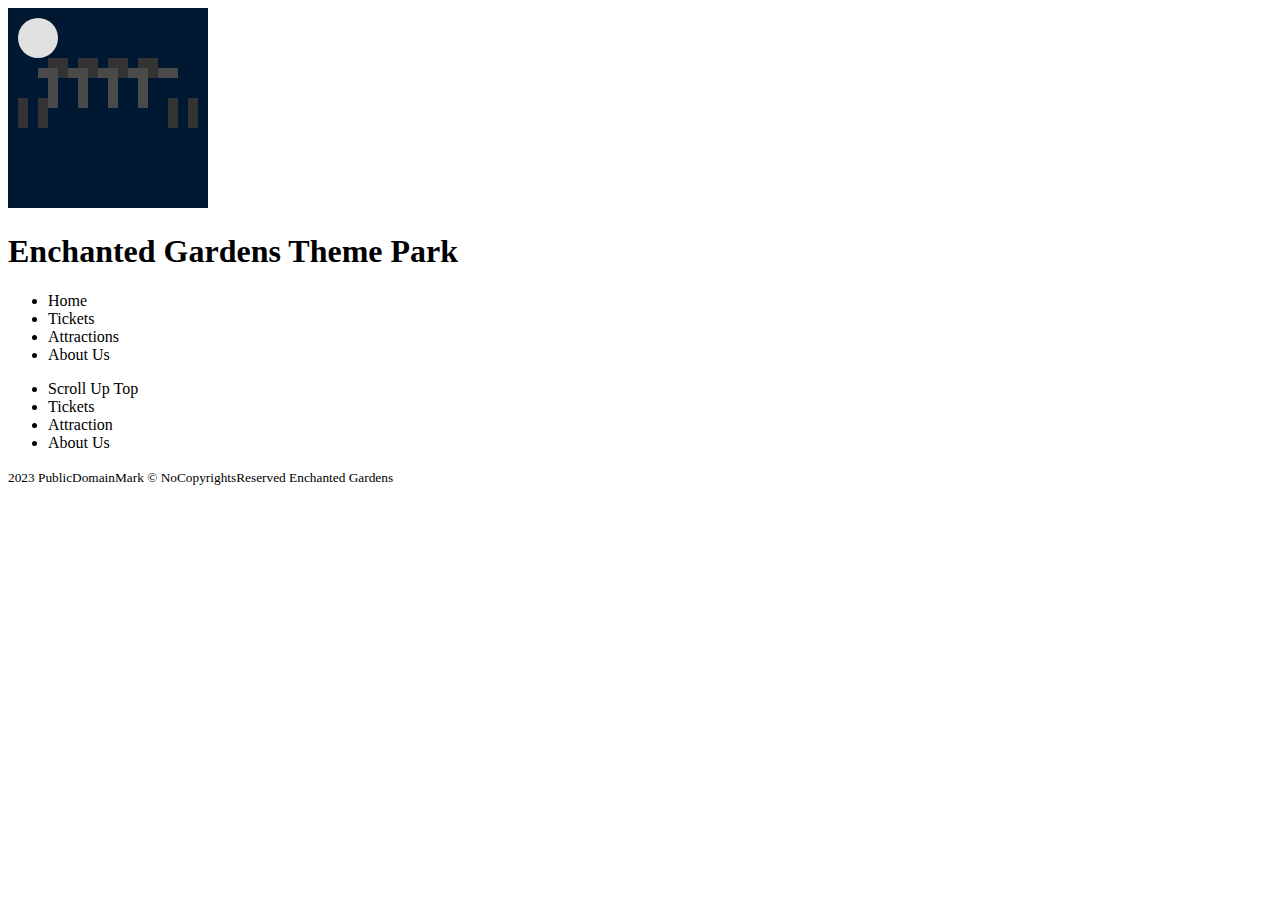
==== aboutUs.html @ 7207054e "Added ABOUTUS" ====
<!DOCTYPE html>
<html lang="en">
<head>
    <meta charset="UTF-8">
    <meta name="author" content="Syed Musa Raza">
    <meta name="description" content="EnchantedGardens ThemePark About Us, based in the heart of London featuring
    top of the line rollercoasters and many more">
    <meta name="viewport" content="width=device-width, initial-scale=1.0">
    <title>Theme Park Homepage</title>
    <link rel="icon" href="./images/tab_icon/favicon-32x32.png">
</head>
<body>
    <header>
        <img src="./images/logo.svg" alt="Theme Park Website Logo" >
        <h1>Enchanted Gardens Theme Park</h1>
        <nav>
            <ul>
                <li>Home</li>
                <li>Tickets</li>
                <li>Attractions</li>
                <li>About Us</li>
            </ul>
        </nav>
    </header>
    <main>
       
    </main>
    <footer>
        <ul>
            <li>Scroll Up Top</li>
            <li>Tickets</li>
            <li>Attraction</li>
            <li>About Us</li>
        </ul>
        <small>2023 PublicDomainMark © NoCopyrightsReserved Enchanted Gardens</small>
    </footer>
</body>
</html>
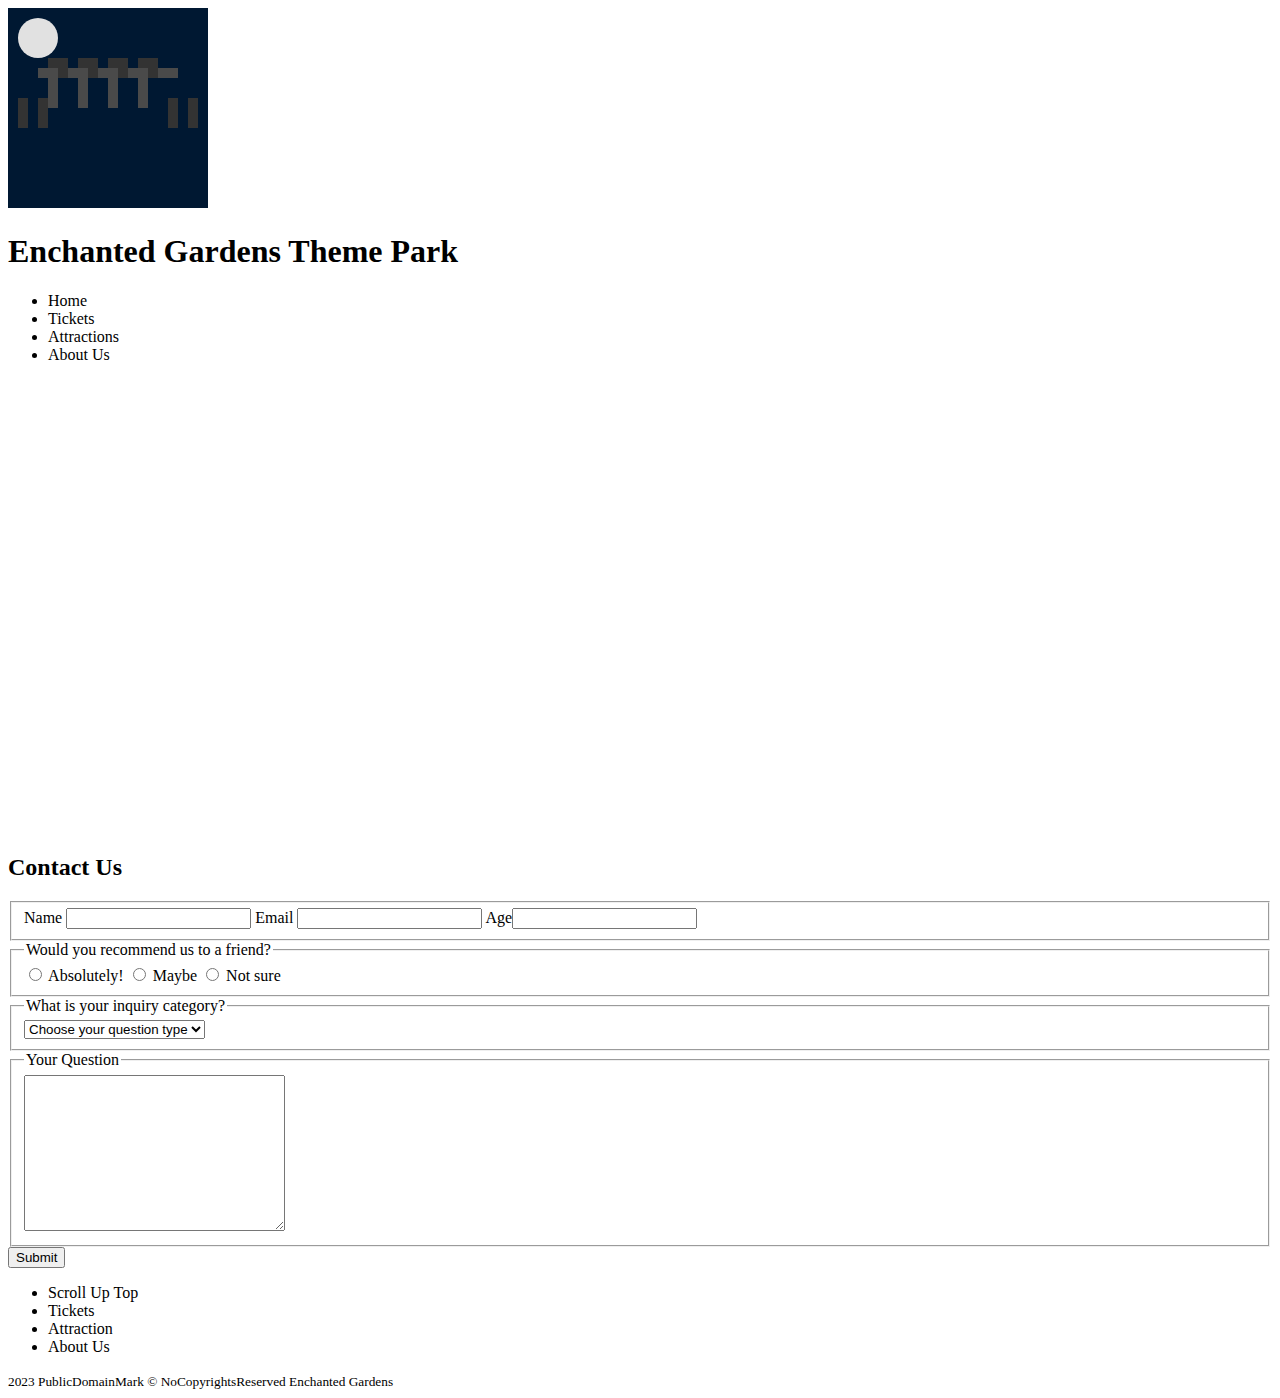
==== commit 87a1024e: "Added more features" ====
--- a/aboutUs.html
+++ b/aboutUs.html
@@ -23,7 +23,43 @@
         </nav>
     </header>
     <main>
-       
+       <section id="map">
+        <iframe src="https://www.google.com/maps/embed?pb=!1m18!1m12!1m3!1d19863.180481378968!2d-0.09328510000000449!3d51.51509535000001!2m3!1f0!2f0!3f0!3m2!1i1024!2i768!4f13.1!3m3!1m2!1s0x487603554edf8de1%3A0x40eae2da2ec66d0!2sCity%20of%20London!5e0!3m2!1sen!2suk!4v1702463317874!5m2!1sen!2suk" 
+        width="600" height="450" style="border:0;" allowfullscreen="" loading="lazy" referrerpolicy="no-referrer-when-downgrade"></iframe>
+       </section>
+       <section id="form">
+            <h2>Contact Us</h2>
+            <form action="www.example.com" method="post">
+                <fieldset class="personal_info">
+                    <label for="full-name">Name <input id="full-name" type="text" required></label>
+                    <label for="email-id">Email <input id="email-id" type="email" required></label>
+                    <label for="age"> Age<input id="age" type="number"></label>
+                </fieldset>
+                <fieldset class="radio">
+                    <legend>Would you recommend us to a friend?</legend>
+                    <label for="op1"><input type="radio" name="refer" id="op1"> Absolutely!</label>
+                    <label for="op2"><input type="radio" name="refer" id="op2"> Maybe</label>
+                    <label for="op3"><input type="radio" name="refer" id="op3"> Not sure</label>
+                </fieldset>
+                <fieldset class="dropdown">
+                    <legend>What is your inquiry category?</legend>
+                    <select name="favourites" >
+                        <option value="">Choose your question type</option>
+                        <option value="1">Booking Inquiries</option>
+                        <option value="2">Complaints</option>
+                        <option value="3">Site Inquiry</option>
+                        <option value="4">Feedback</option>
+                    </select>
+                </fieldset>
+                <fieldset>
+                    <legend>Your Question</legend>
+                    <textarea name="end_review" id="comment" cols="30" rows="10"></textarea>
+
+                    </textarea>
+                </fieldset>
+                <button type="submit">Submit</button>
+            </form>
+       </section>
     </main>
     <footer>
         <ul>
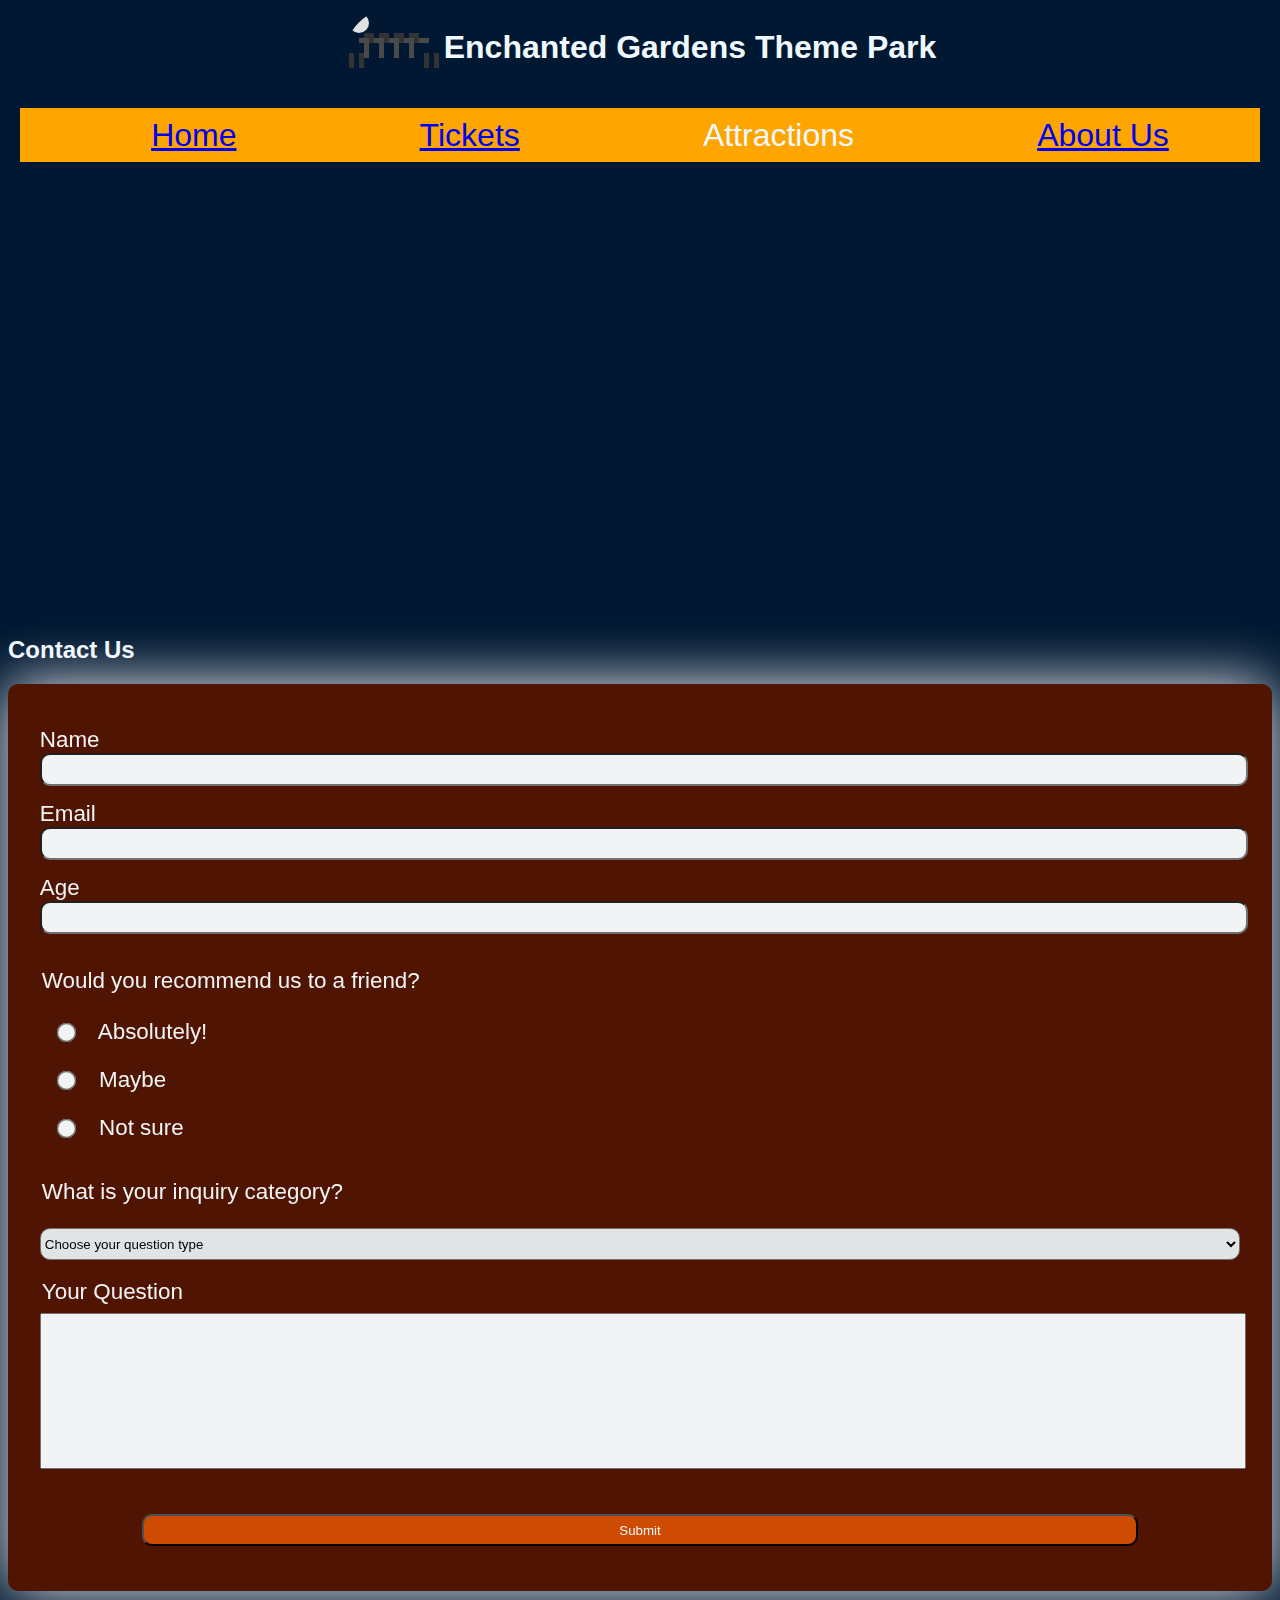
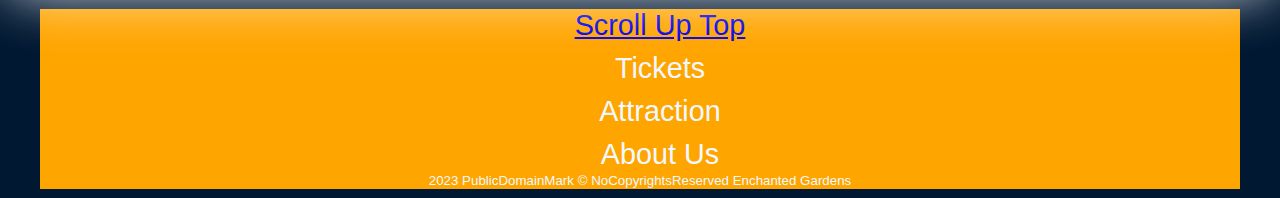
==== commit 8c8b95a8: "Added more features" ====
--- a/aboutUs.html
+++ b/aboutUs.html
@@ -8,17 +8,25 @@
     <meta name="viewport" content="width=device-width, initial-scale=1.0">
     <title>Theme Park Homepage</title>
     <link rel="icon" href="./images/tab_icon/favicon-32x32.png">
+    <link rel="stylesheet" href="about.css">
+    <link rel="stylesheet" href="global.css">
 </head>
 <body>
     <header>
-        <img src="./images/logo.svg" alt="Theme Park Website Logo" >
-        <h1>Enchanted Gardens Theme Park</h1>
+        <div id="top_bar">
+            <img id="site_logo" src="./images/logo.svg" alt="Theme Park Website Logo" >
+            <h1>Enchanted Gardens Theme Park</h1>
+        </div>
+
+        <!--Scroll up to the top-->
+        <div id="scroll"></div>
+
         <nav>
             <ul>
-                <li>Home</li>
-                <li>Tickets</li>
+                <li><a href="index.html">Home</a></li>
+                <li><a href="tickets.html">Tickets</a></li>
                 <li>Attractions</li>
-                <li>About Us</li>
+                <li><a href="aboutUs.html">About Us</a></li>
             </ul>
         </nav>
     </header>
@@ -63,7 +71,7 @@
     </main>
     <footer>
         <ul>
-            <li>Scroll Up Top</li>
+            <li><a href="#scroll">Scroll Up Top</a></li>
             <li>Tickets</li>
             <li>Attraction</li>
             <li>About Us</li>
--- a/about.css
+++ b/about.css
@@ -0,0 +1,71 @@
+body{
+    font-family:cursive,Arial, Helvetica, sans-serif;
+}
+
+p{
+    color:white;
+    text-align: center;
+}
+select{
+    min-height: 2rem ;
+    width: 100%;
+    margin-top:15px;
+    border-radius: 10px;
+}
+label{
+    display: block;
+    margin: 15px 0;
+}
+button{
+    display: block;
+    width: 80%;
+    margin: 25px auto;
+    height:2rem;
+    background-color: rgb(216, 79, 0);
+    color:white;
+    border-radius: 10px;
+
+}
+button:active{
+    background-color: white;
+    color:black;
+}
+
+form{
+    background-color:rgb(85, 21, 1);
+    opacity: 0.95;
+    margin-bottom: 2vh;
+    color:white;
+    box-shadow: 0 0 60px;
+    min-height: 90vh;
+    padding:20px 10px;
+    font-size:1.4rem;
+    border-radius: 10px;
+}
+input[type="checkbox"],input[type="radio"]{
+    margin:10px 20px;
+    -ms-transform: scale(1.5); /* IE 9 */
+    -webkit-transform: scale(1.5); /* Chrome, Safari, Opera */
+    transform: scale(1.5);
+}
+
+fieldset{
+    margin:5px;
+    border:none;
+}
+fieldset input{
+    width:unset;
+}
+textarea{
+    resize: none;
+    width: 100%;
+}
+.personal_info{
+    margin-top:0;
+}
+.personal_info input{
+    display: inline-block;
+    width:100%;
+    height: 3vh;
+    border-radius: 10px;
+}
--- a/global.css
+++ b/global.css
@@ -0,0 +1,51 @@
+body{
+    background-color: rgb(0, 24, 50);
+    color: aliceblue;
+}
+header{
+    width: 100%;
+    height: 5%;
+}
+#site_logo{
+    width: 100px;
+    border-radius: 50%;
+}
+#top_bar{
+    display: flex;
+    justify-content: center;
+    align-items:flex-start;
+}
+ul{
+    list-style: none;
+}
+nav>ul{
+    display: flex;
+    position: sticky;
+    top: 0;
+    background-color: orange;
+    font-size: 2em;
+    width: 95%;
+    margin: auto;
+    height: 6vh;
+    justify-content: space-around;
+    align-items: center;
+}
+
+footer{
+    background-color: orange;
+    margin: auto;
+    margin-bottom: 1vh;
+    height: 12%;
+    width:95%;
+    text-align: center;
+}
+
+footer ul{
+    display: flex;
+    margin: 0;
+    height: 90%;
+    font-size:1.8em;
+    row-gap: 10px;
+    flex-direction: column;
+    justify-content: center;
+}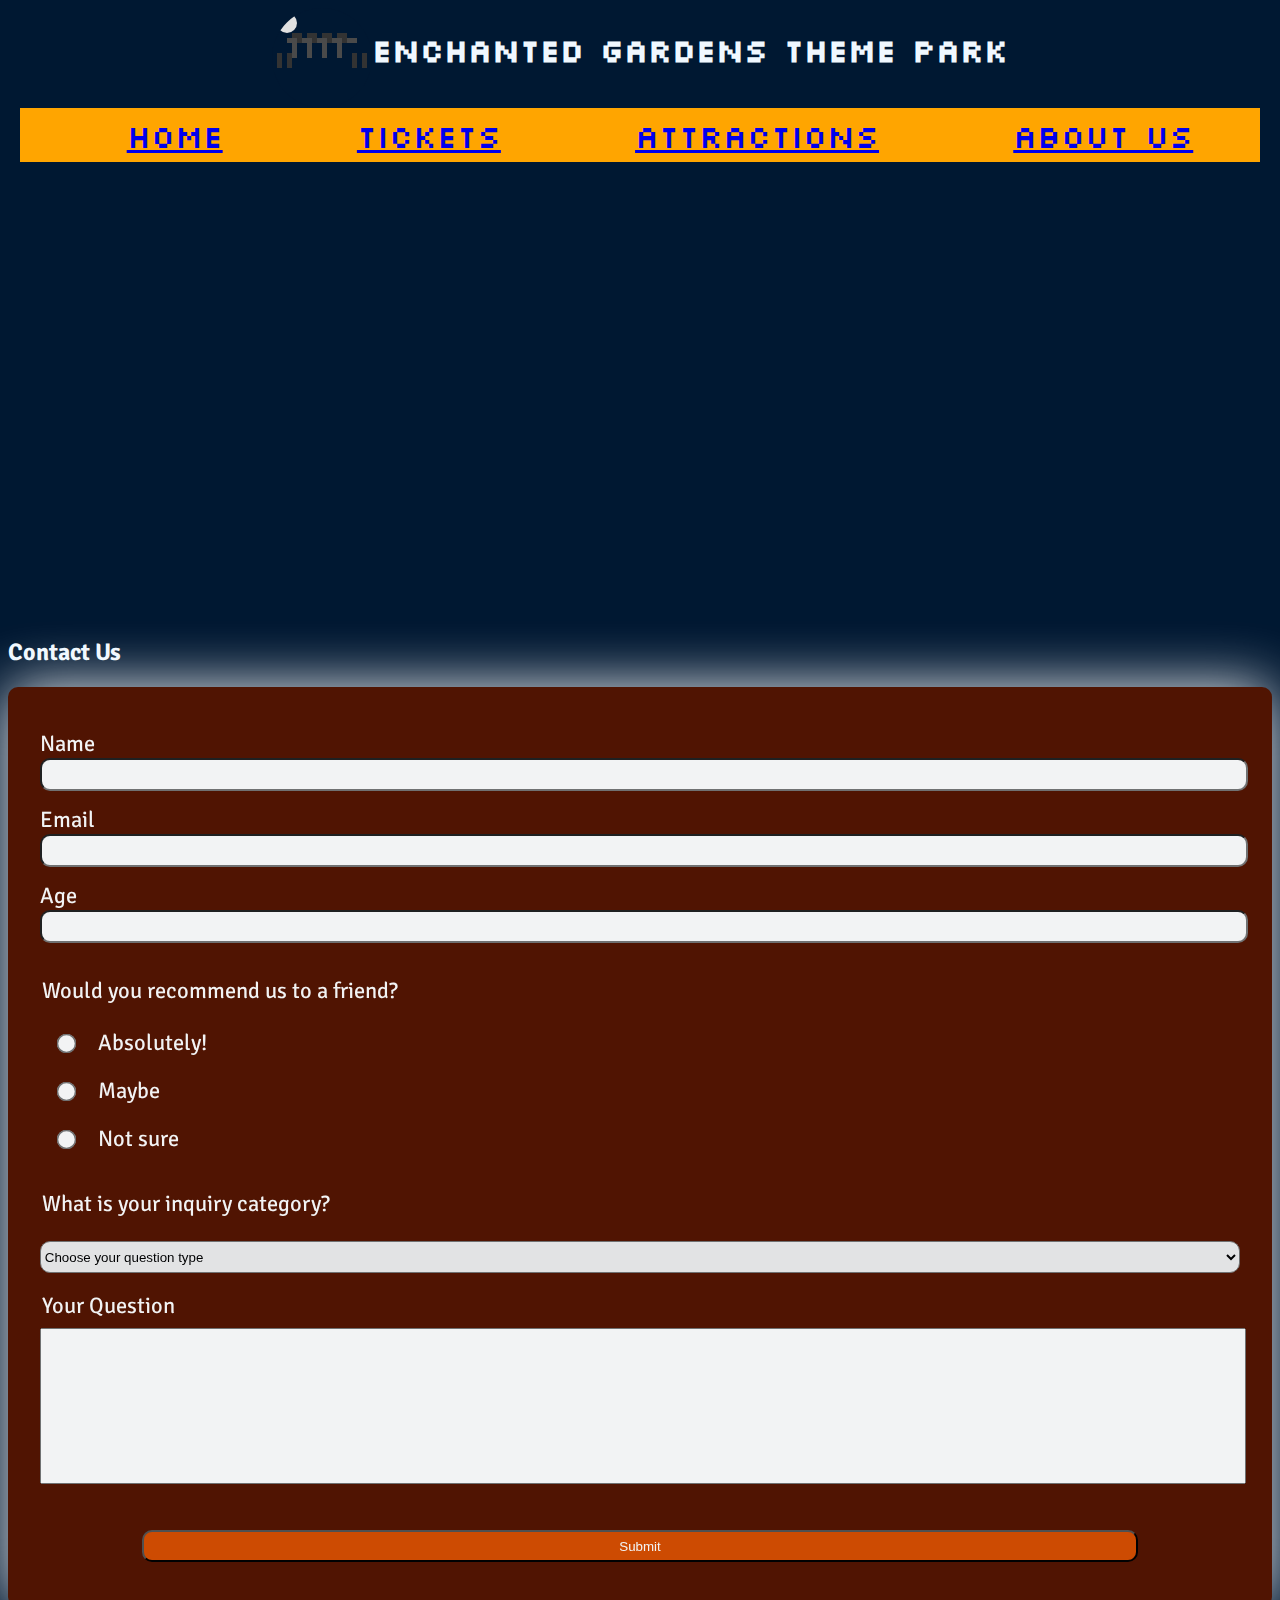
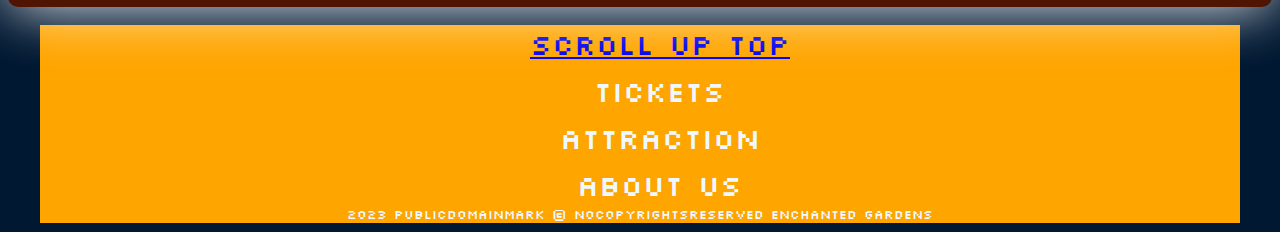
==== commit 4219fbea: "Adding attractions file" ====
--- a/aboutUs.html
+++ b/aboutUs.html
@@ -25,7 +25,7 @@
             <ul>
                 <li><a href="index.html">Home</a></li>
                 <li><a href="tickets.html">Tickets</a></li>
-                <li>Attractions</li>
+                <li><a href="attractions.html">Attractions</a></li>
                 <li><a href="aboutUs.html">About Us</a></li>
             </ul>
         </nav>
--- a/about.css
+++ b/about.css
@@ -1,7 +1,3 @@
-body{
-    font-family:cursive,Arial, Helvetica, sans-serif;
-}
-
 p{
     color:white;
     text-align: center;
--- a/global.css
+++ b/global.css
@@ -1,7 +1,20 @@
+@font-face {
+    font-family: RoboticFont;
+    src: url(./fonts/Silkscreen/Silkscreen-Regular.ttf);
+  }
+@font-face {
+    font-family:UniversalFont;
+    src: url(./fonts/Signika_Negative/SignikaNegative-VariableFont_wght.ttf);
+}
+header,footer{
+    font-family: RoboticFont;
+}
 body{
     background-color: rgb(0, 24, 50);
     color: aliceblue;
+    font-family:UniversalFont,Arial, Helvetica, sans-serif;
 }
+
 header{
     width: 100%;
     height: 5%;
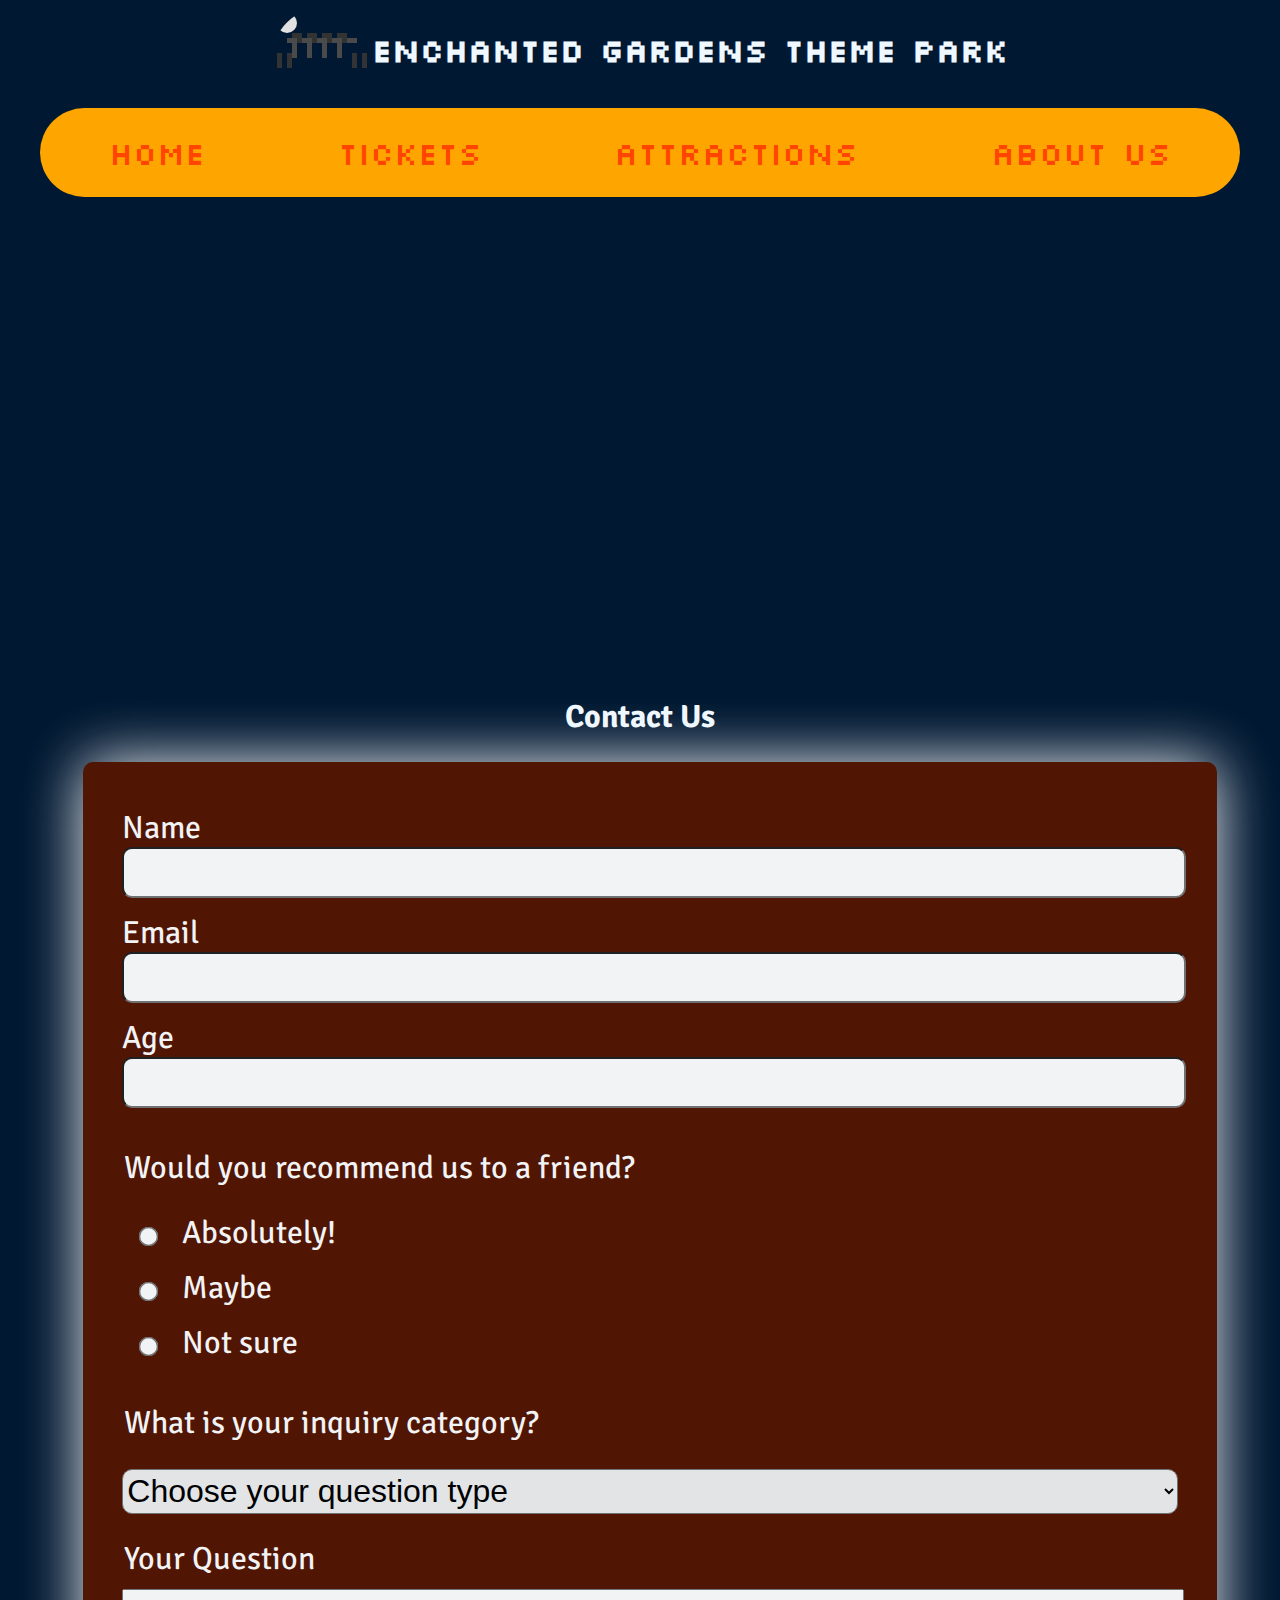
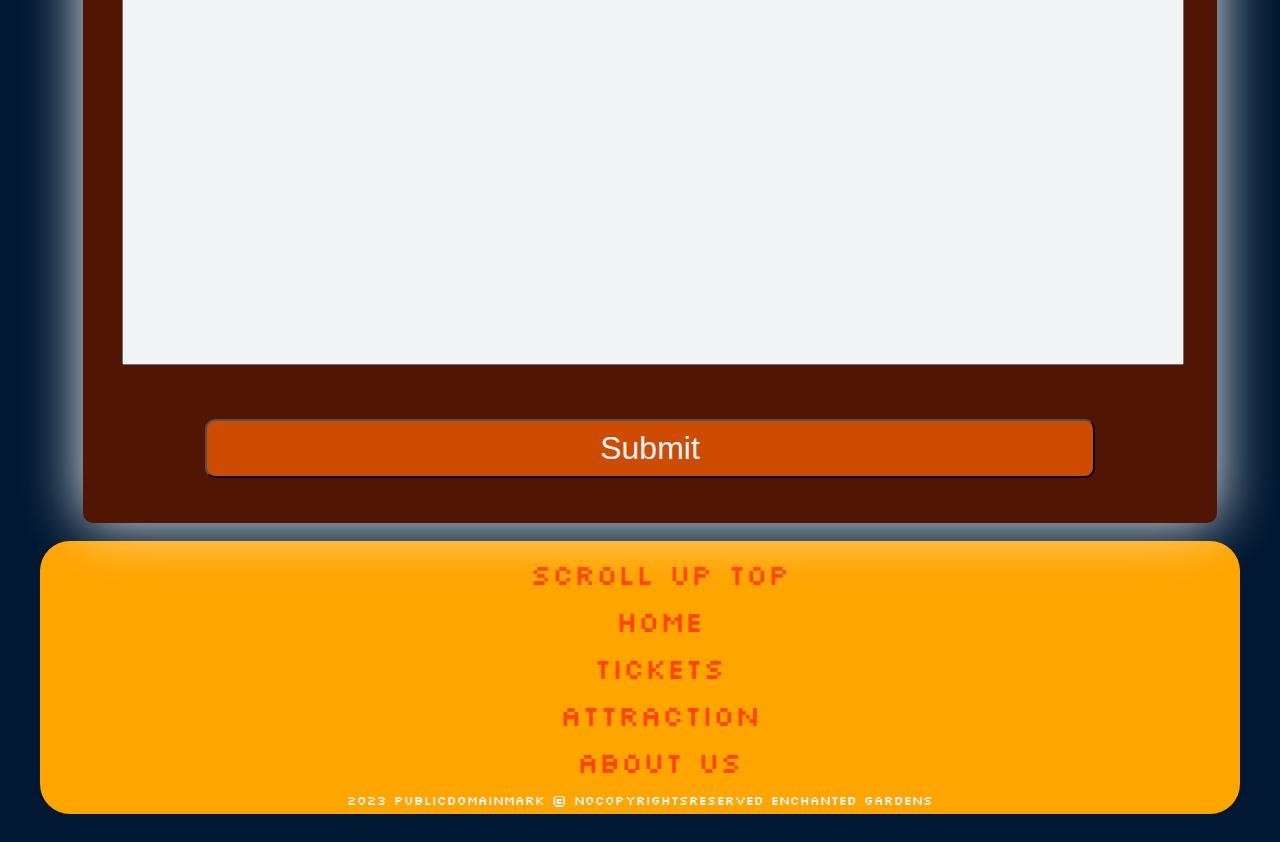
==== commit c3d55b67: "Added Responsiveness" ====
--- a/aboutUs.html
+++ b/aboutUs.html
@@ -8,8 +8,8 @@
     <meta name="viewport" content="width=device-width, initial-scale=1.0">
     <title>Theme Park Homepage</title>
     <link rel="icon" href="./images/tab_icon/favicon-32x32.png">
+    <link rel="stylesheet" href="global.css">
     <link rel="stylesheet" href="about.css">
-    <link rel="stylesheet" href="global.css">
 </head>
 <body>
     <header>
@@ -33,7 +33,7 @@
     <main>
        <section id="map">
         <iframe src="https://www.google.com/maps/embed?pb=!1m18!1m12!1m3!1d19863.180481378968!2d-0.09328510000000449!3d51.51509535000001!2m3!1f0!2f0!3f0!3m2!1i1024!2i768!4f13.1!3m3!1m2!1s0x487603554edf8de1%3A0x40eae2da2ec66d0!2sCity%20of%20London!5e0!3m2!1sen!2suk!4v1702463317874!5m2!1sen!2suk" 
-        width="600" height="450" style="border:0;" allowfullscreen="" loading="lazy" referrerpolicy="no-referrer-when-downgrade"></iframe>
+        style="border:0;" allowfullscreen="" loading="lazy" referrerpolicy="no-referrer-when-downgrade"></iframe>
        </section>
        <section id="form">
             <h2>Contact Us</h2>
@@ -72,9 +72,10 @@
     <footer>
         <ul>
             <li><a href="#scroll">Scroll Up Top</a></li>
-            <li>Tickets</li>
-            <li>Attraction</li>
-            <li>About Us</li>
+            <li><a href="index.html">Home</a></li>
+            <li><a href="tickets.html">Tickets</a></li>
+            <li><a href="attractions.html">Attraction</a></li>
+            <li><a href="aboutUs.html">About Us</a></li>
         </ul>
         <small>2023 PublicDomainMark © NoCopyrightsReserved Enchanted Gardens</small>
     </footer>
--- a/global.css
+++ b/global.css
@@ -1,3 +1,15 @@
+@media screen and (max-width: 1253px) {
+    nav>ul{
+        font-size: 1.5em;
+        padding:0.8rem 0;
+        flex-direction: column;
+        justify-content:space-evenly;
+    }
+    nav a{
+        padding: 0 1rem !important;
+    }
+  }
+
 @font-face {
     font-family: RoboticFont;
     src: url(./fonts/Silkscreen/Silkscreen-Regular.ttf);
@@ -9,15 +21,28 @@
 header,footer{
     font-family: RoboticFont;
 }
+
 body{
     background-color: rgb(0, 24, 50);
     color: aliceblue;
     font-family:UniversalFont,Arial, Helvetica, sans-serif;
 }
+main{
+    margin:1.5vh;
+}
 
 header{
     width: 100%;
     height: 5%;
+}
+a, a:visited{
+    text-decoration: none;
+    color:orangered;
+}
+a:hover{
+    background-color: blue;
+    color:white;
+    border-radius: 10px;
 }
 #site_logo{
     width: 100px;
@@ -33,29 +58,35 @@
 }
 nav>ul{
     display: flex;
-    position: sticky;
-    top: 0;
+    padding:1.5rem 0;
     background-color: orange;
+    border-radius: 60px;
     font-size: 2em;
     width: 95%;
     margin: auto;
-    height: 6vh;
-    justify-content: space-around;
+    justify-content: space-evenly;
     align-items: center;
+}
+nav a{
+    padding: 2rem 4rem;
+}
+
+footer a{
+    padding: 1rem 15rem;
 }
 
 footer{
     background-color: orange;
-    margin: auto;
-    margin-bottom: 1vh;
-    height: 12%;
+    border-radius: 30px;
+    padding: 5px 0;
+    margin:2vh auto;
     width:95%;
     text-align: center;
 }
 
 footer ul{
     display: flex;
-    margin: 0;
+    margin: 1vh 0;
     height: 90%;
     font-size:1.8em;
     row-gap: 10px;
--- a/about.css
+++ b/about.css
@@ -1,3 +1,23 @@
+@media screen and (max-width: 750px) {
+    form{
+        font-size: 1rem;
+    }
+    body{
+        width: 90vw;
+        margin:auto;
+    }
+}
+
+
+#map, #form{
+    width: 90%;
+    margin: 2vh auto;
+}
+iframe{
+    width:100%;
+    height:50vh;
+    border-radius: 20px;
+}
 p{
     color:white;
     text-align: center;
@@ -15,8 +35,9 @@
 button{
     display: block;
     width: 80%;
+    font-size: 2rem;
+    padding:1vh 0;
     margin: 25px auto;
-    height:2rem;
     background-color: rgb(216, 79, 0);
     color:white;
     border-radius: 10px;
@@ -27,15 +48,20 @@
     color:black;
 }
 
+#form>h2{
+    text-align: center;
+    font-size: 2rem;
+}
+
 form{
     background-color:rgb(85, 21, 1);
     opacity: 0.95;
+    width: 100%;
     margin-bottom: 2vh;
     color:white;
     box-shadow: 0 0 60px;
-    min-height: 90vh;
     padding:20px 10px;
-    font-size:1.4rem;
+    font-size:2rem;
     border-radius: 10px;
 }
 input[type="checkbox"],input[type="radio"]{
@@ -55,13 +81,19 @@
 textarea{
     resize: none;
     width: 100%;
+    font-size: 2rem;
 }
 .personal_info{
     margin-top:0;
 }
+fieldset select{
+    height: 5vh;
+    font-size: 2rem;
+}
 .personal_info input{
     display: inline-block;
     width:100%;
-    height: 3vh;
+    font-size: 2rem;
+    height: 5vh;
     border-radius: 10px;
 }
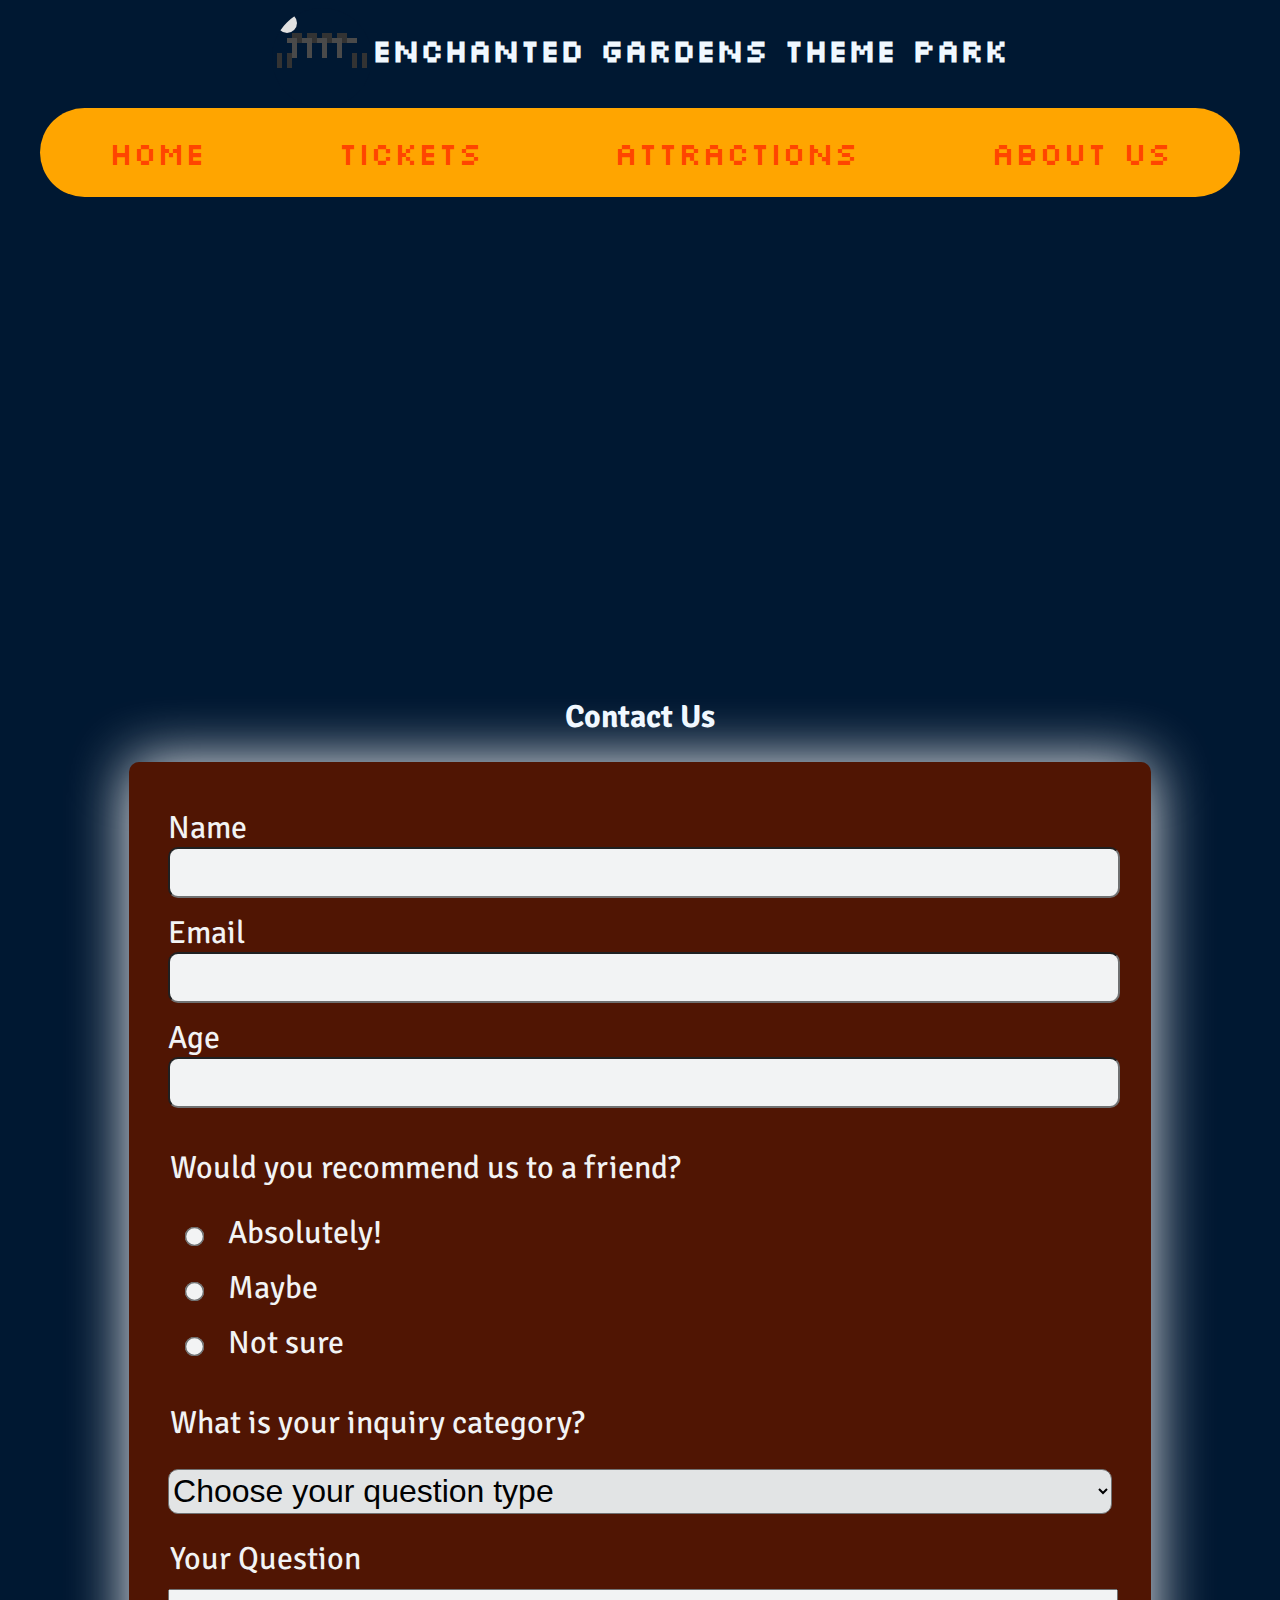
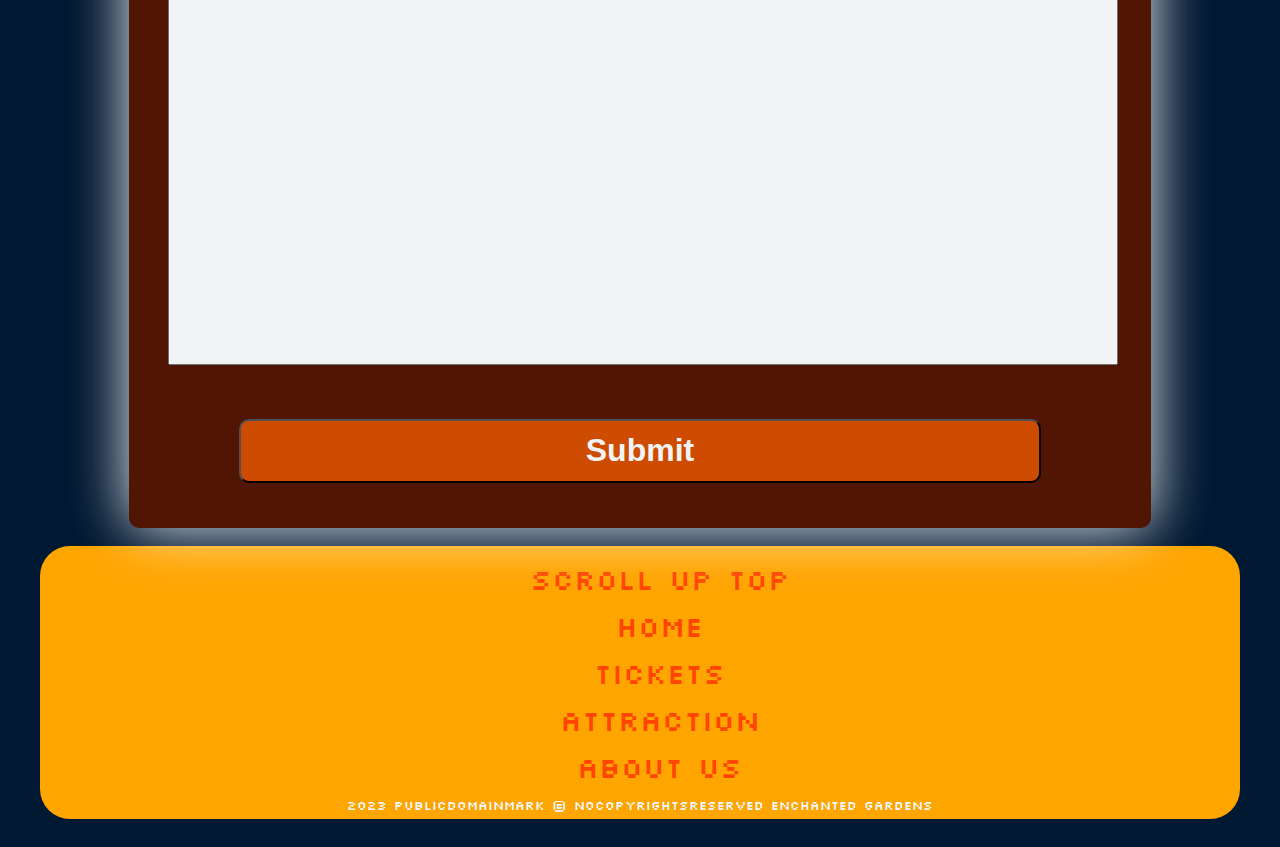
==== commit 140c99fa: "Random" ====
--- a/aboutUs.html
+++ b/aboutUs.html
@@ -80,4 +80,4 @@
         <small>2023 PublicDomainMark © NoCopyrightsReserved Enchanted Gardens</small>
     </footer>
 </body>
-</html>+</html>
--- a/global.css
+++ b/global.css
@@ -1,19 +1,8 @@
-@media screen and (max-width: 1253px) {
-    nav>ul{
-        font-size: 1.5em;
-        padding:0.8rem 0;
-        flex-direction: column;
-        justify-content:space-evenly;
-    }
-    nav a{
-        padding: 0 1rem !important;
-    }
-  }
 
 @font-face {
     font-family: RoboticFont;
     src: url(./fonts/Silkscreen/Silkscreen-Regular.ttf);
-  }
+}
 @font-face {
     font-family:UniversalFont;
     src: url(./fonts/Signika_Negative/SignikaNegative-VariableFont_wght.ttf);
@@ -75,6 +64,23 @@
     padding: 1rem 15rem;
 }
 
+button{
+    display: block;
+    font-size: 1.2rem;
+    width: 80%;
+    margin: 25px auto;
+    height:4rem;
+    background-color: rgb(216, 79, 0);
+    color:white;
+    font-weight: 600;
+    border-radius: 10px;
+
+}
+button:active{
+    background-color: white;
+    color:black;
+}
+
 footer{
     background-color: orange;
     border-radius: 30px;
@@ -88,8 +94,37 @@
     display: flex;
     margin: 1vh 0;
     height: 90%;
-    font-size:1.8em;
+    font-size:1.8rem;
     row-gap: 10px;
     flex-direction: column;
     justify-content: center;
+}
+@media screen and (max-width: 1253px) {
+    nav>ul{
+        font-size: 1.5em;
+        padding:0.8rem 0;
+        flex-direction: column;
+        justify-content:space-evenly;
+    }
+    nav a{
+        padding: 0 1rem;
+    }
+  }
+
+  
+@media screen and (max-width: 776px) {
+    footer a{
+        padding: 0;
+    }
+}
+    
+@media screen and (max-width: 550px) {
+    #top_bar{
+        flex-direction: column;
+        align-items: center;
+        text-align: center;
+    }
+    #top_bar h1{
+        font-size: 1.5rem;
+    }
 }--- a/about.css
+++ b/about.css
@@ -1,14 +1,3 @@
-@media screen and (max-width: 750px) {
-    form{
-        font-size: 1rem;
-    }
-    body{
-        width: 90vw;
-        margin:auto;
-    }
-}
-
-
 #map, #form{
     width: 90%;
     margin: 2vh auto;
@@ -56,7 +45,8 @@
 form{
     background-color:rgb(85, 21, 1);
     opacity: 0.95;
-    width: 100%;
+    width: 90%;
+    margin: 2vh auto;
     margin-bottom: 2vh;
     color:white;
     box-shadow: 0 0 60px;
@@ -97,3 +87,9 @@
     height: 5vh;
     border-radius: 10px;
 }
+
+@media screen and (max-width: 356px) {
+    form, fieldset select, button{
+        font-size: 1rem;
+    }
+}
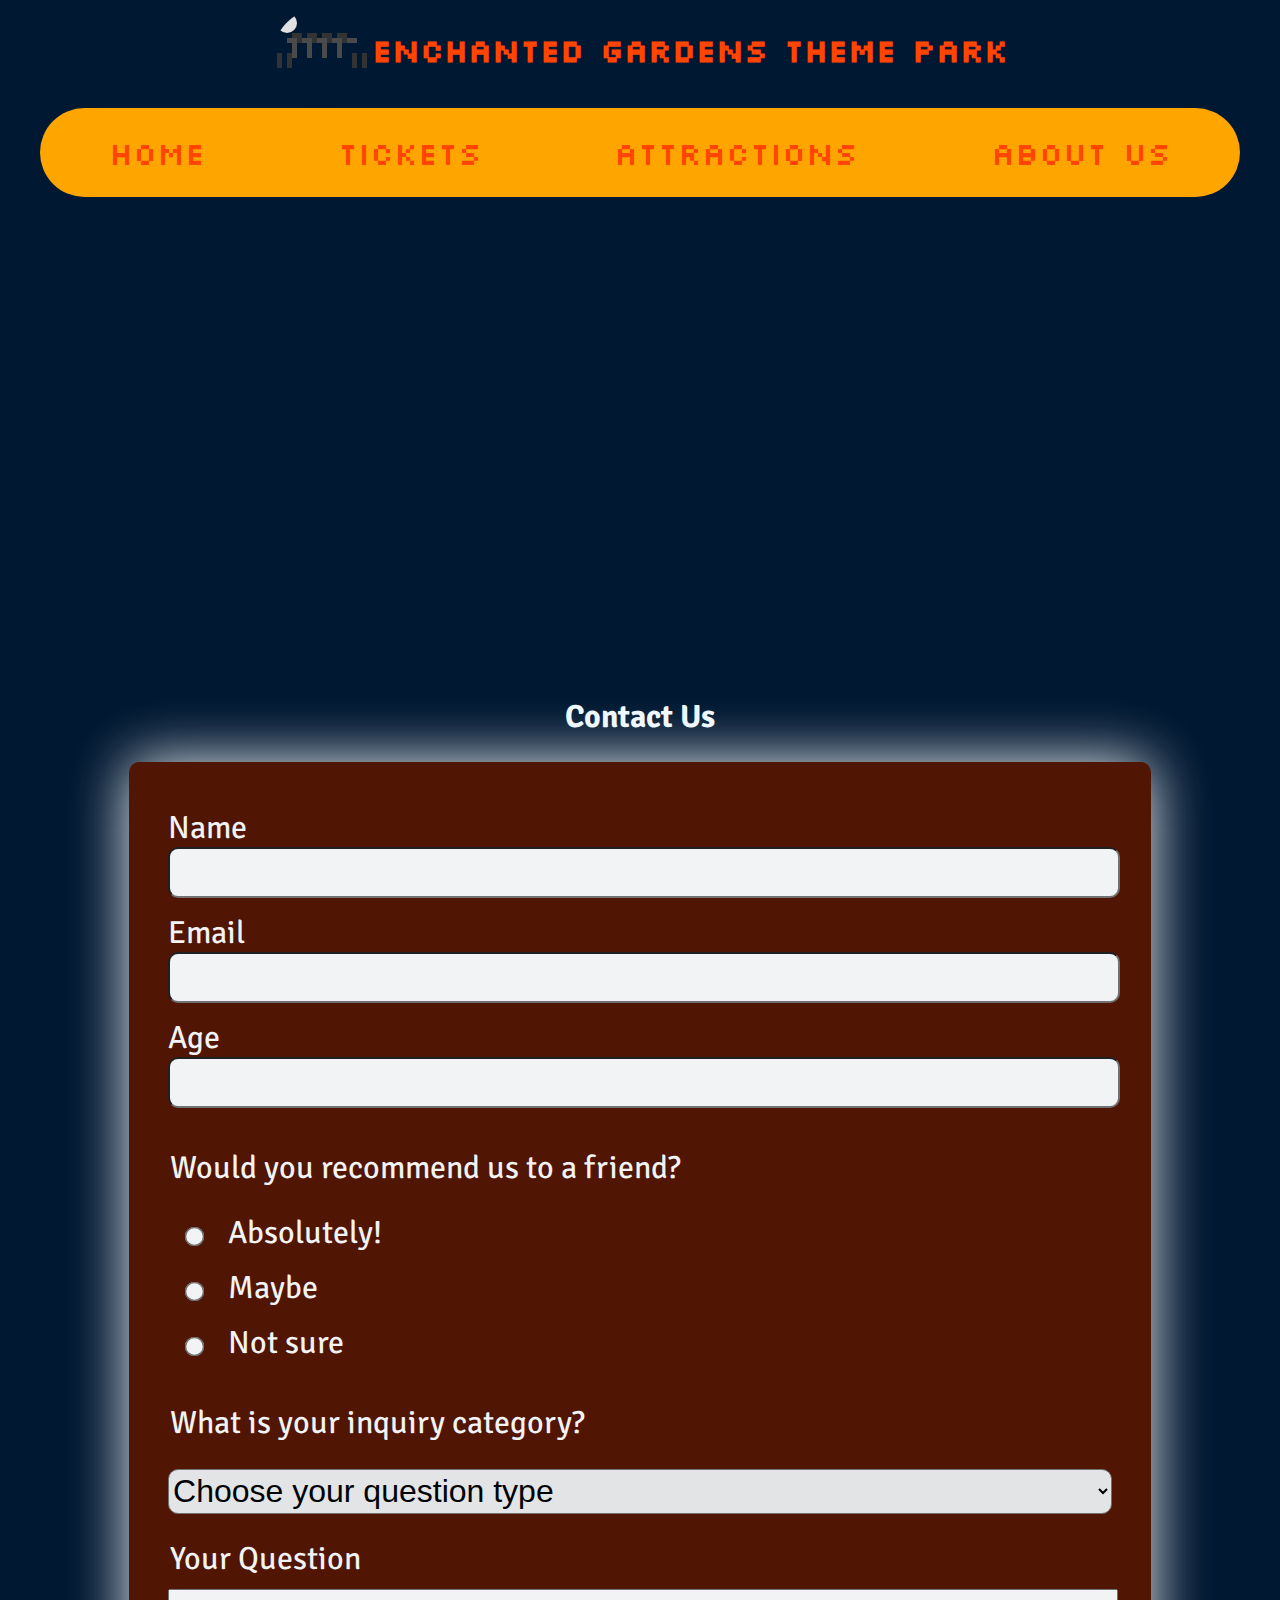
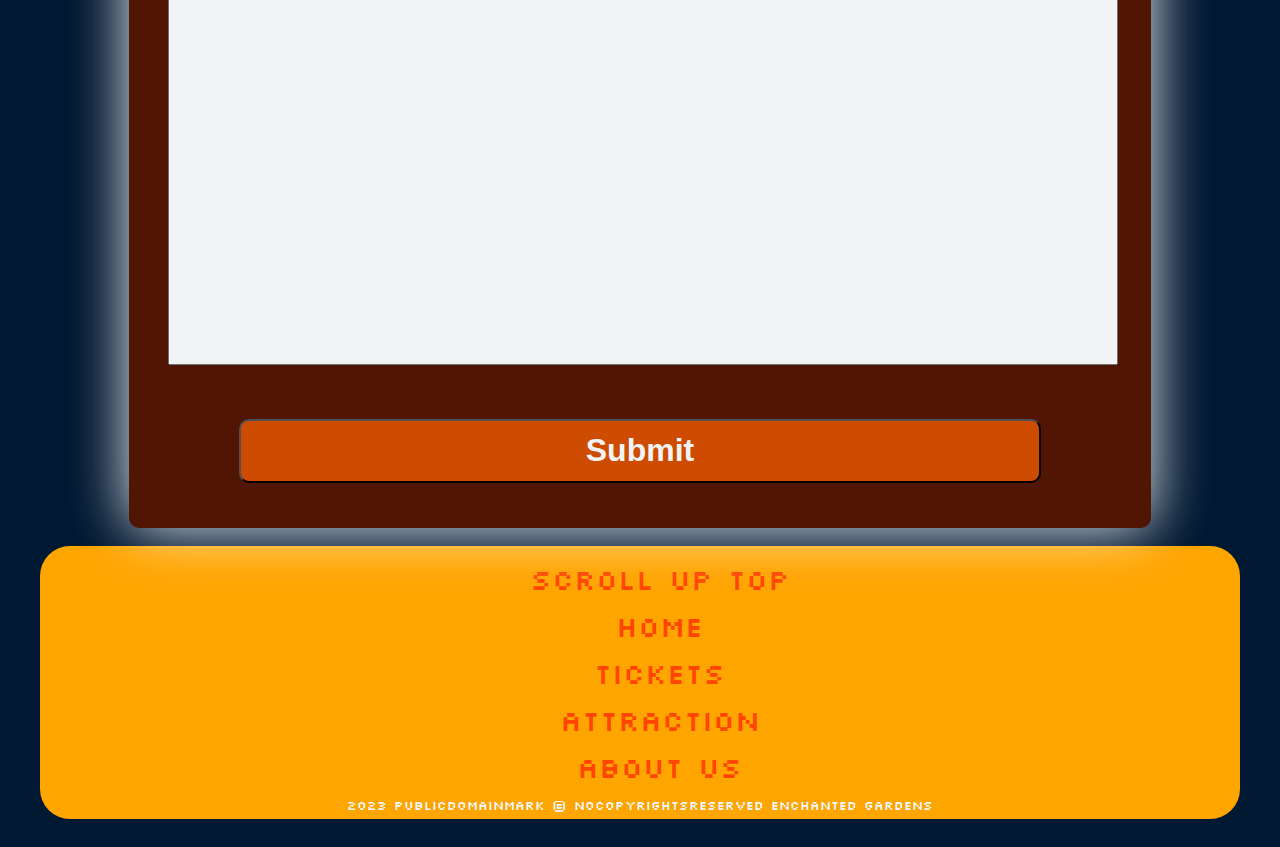
==== commit 7b6b7e99: "articles" ====
--- a/aboutUs.html
+++ b/aboutUs.html
@@ -14,8 +14,10 @@
 <body>
     <header>
         <div id="top_bar">
+            <a href="index.html">
             <img id="site_logo" src="./images/logo.svg" alt="Theme Park Website Logo" >
             <h1>Enchanted Gardens Theme Park</h1>
+                </a>
         </div>
 
         <!--Scroll up to the top-->
--- a/global.css
+++ b/global.css
@@ -37,11 +37,17 @@
     width: 100px;
     border-radius: 50%;
 }
-#top_bar{
+#top_bar a{
     display: flex;
     justify-content: center;
     align-items:flex-start;
 }
+#top_bar a:hover {
+    background-color: inherit;
+    color: inherit;
+    border-radius: inherit;
+}
+    
 ul{
     list-style: none;
 }
